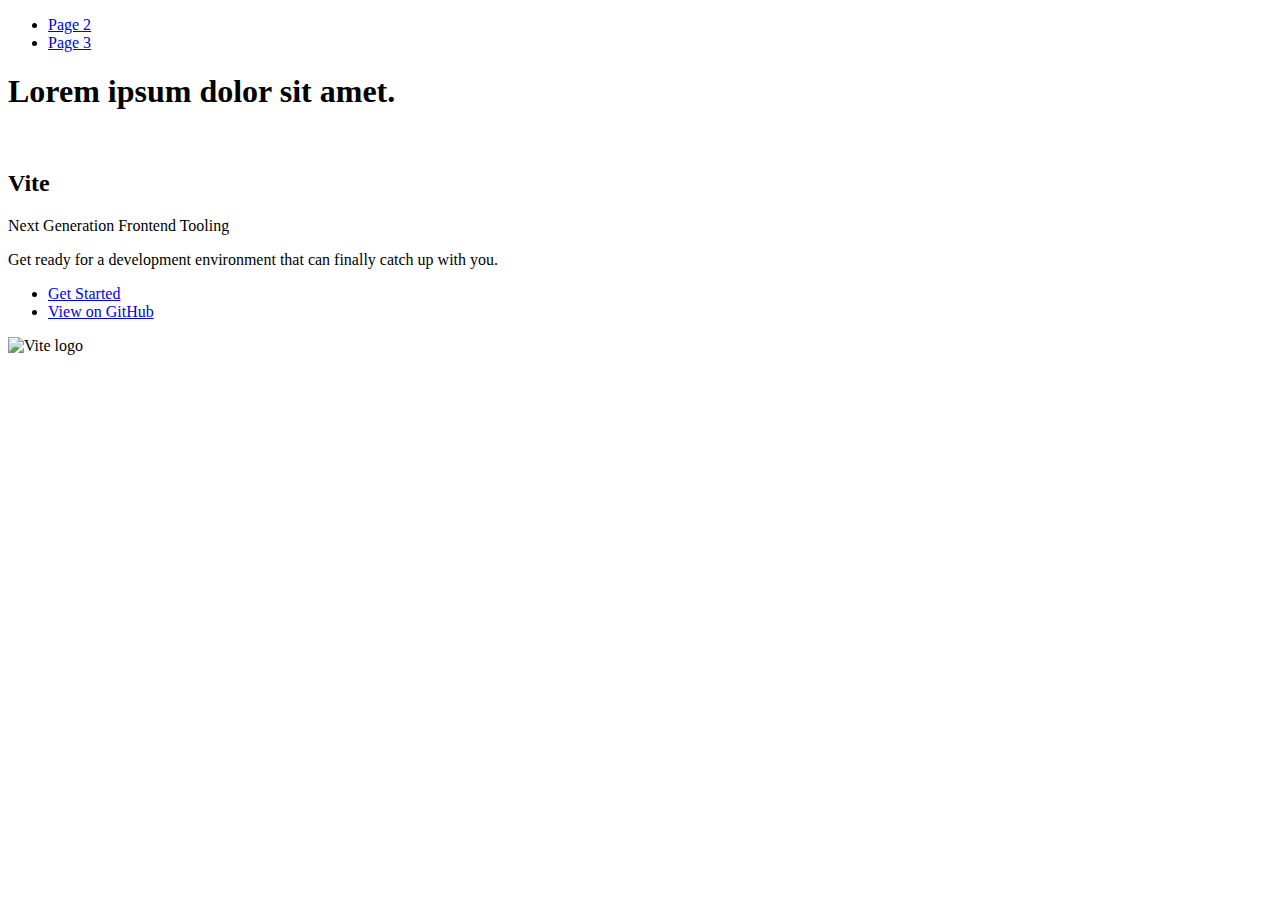
==== index.html @ 4a4b6439 "Deploying to gh-pages from @ sotskayaea/food-vite-96@5ce913985eddbf2035ddf097f0409e4ad9d85cd0 🚀" ====
<!DOCTYPE html>
<html lang="en">
  <head>
    <meta charset="UTF-8" />
    <link rel="icon" type="image/svg+xml" href="/food-vite-96/favicon.svg" />
    <meta name="viewport" content="width=device-width, initial-scale=1.0" />
    <title>Vanilla App Template</title>
    
    <script type="module" crossorigin src="/food-vite-96/assets/index-c45ada6b.js"></script>
    <link rel="stylesheet" href="/food-vite-96/assets/index-10c40100.css">
  </head>
  <body>
    <header class="header">
  <nav class="nav">
    <ul class="nav-list">
      <li class="nav-item">
        <a href="./page-2.html" class="nav-link">Page 2</a>
      </li>

      <li class="nav-item">
        <a href="./page-3.html" class="nav-link">Page 3</a>
      </li>
    </ul>
  </nav>
</header>


    <section>
      <h1>Lorem ipsum dolor sit amet.</h1>
      <!-- Path to images as from index.html file -->
      <img src="/food-vite-96/assets/javascript-8dac5379.svg" alt="" />
    </section>

    <!-- Loads the specified .html file -->
    <section class="vite-promo">
  <div class="container">
    <div class="wrapper">
      <h2 class="title">
        <span class="gradient">Vite</span>
      </h2>
      <p class="text">Next Generation Frontend Tooling</p>
      <p class="tagline">
        Get ready for a development environment that can finally catch up with
        you.
      </p>

      <ul class="actions">
        <li class="action">
          <a
            class="link"
            href="https://vitejs.dev/guide/"
            target="_blank"
            rel="noopener noreferrer"
            >Get Started</a
          >
        </li>
        <li class="action">
          <a
            class="link"
            href="https://github.com/vitejs/vite"
            target="_blank"
            rel="noopener noreferrer"
            >View on GitHub</a
          >
        </li>
      </ul>
    </div>

    <div class="thumb">
      <!-- Path to images as from index.html file -->
      <img
        class="pic"
        src="/food-vite-96/assets/vite-logo-51249ca9.png"
        alt="Vite logo"
        width="640"
        height="640"
      />
    </div>
  </div>
</section>


    
  </body>
</html>
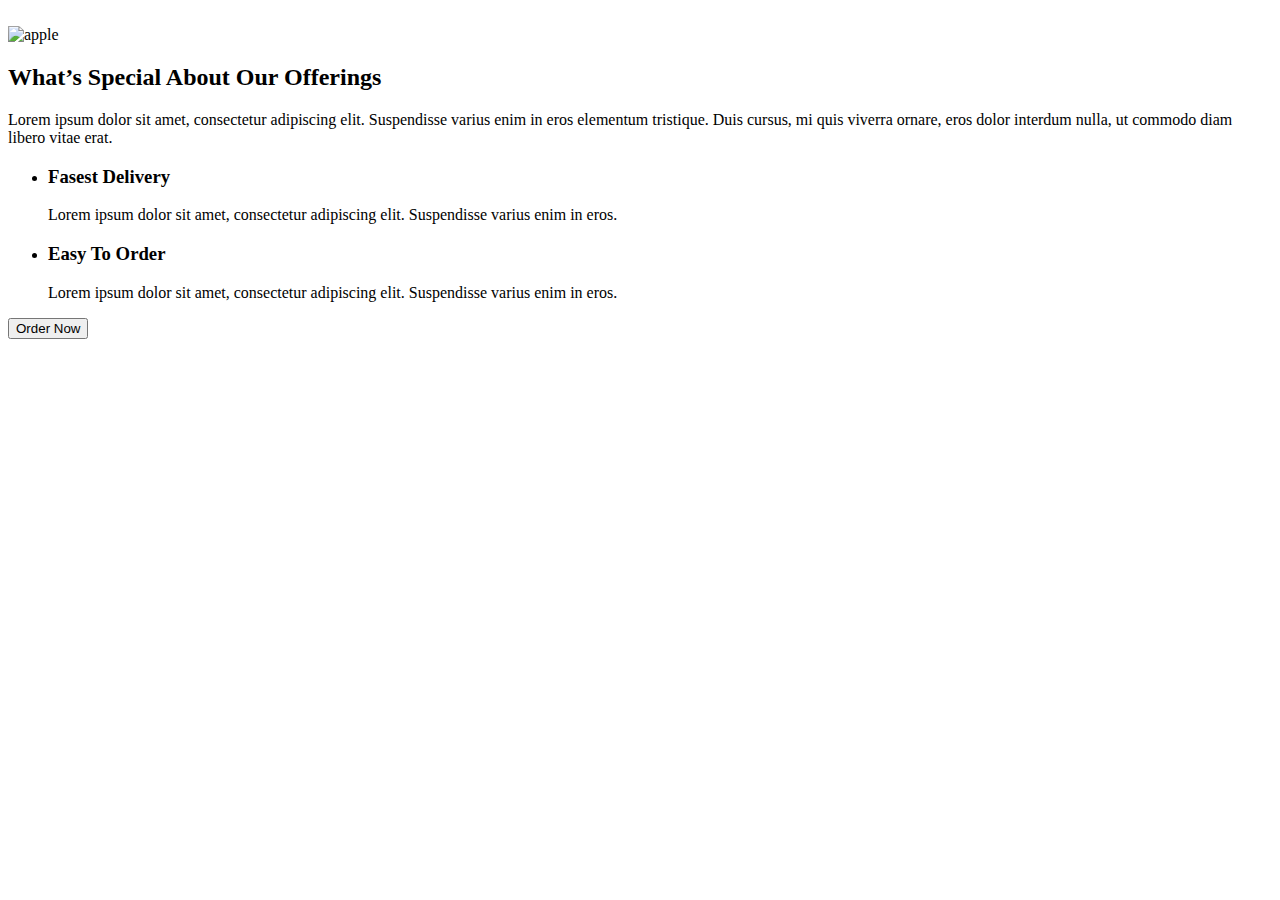
==== commit 32a6b967: "Deploying to gh-pages from @ sotskayaea/food-vite-96@e1b3b5e43320e3d60bbfa65a9ce6da99c60c27c4 🚀" ====
--- a/index.html
+++ b/index.html
@@ -4,82 +4,63 @@
     <meta charset="UTF-8" />
     <link rel="icon" type="image/svg+xml" href="/food-vite-96/favicon.svg" />
     <meta name="viewport" content="width=device-width, initial-scale=1.0" />
-    <title>Vanilla App Template</title>
+    <title>Food-delivery</title>
+    <!--Fonts Google-->
+    <link rel="preconnect" href="https://fonts.googleapis.com" />
+    <link rel="preconnect" href="https://fonts.gstatic.com" crossorigin />
+    <link
+      href="https://fonts.googleapis.com/css2?family=Roboto:wght@400;500;700&display=swap"
+      rel="stylesheet"
+    />
+    <!--styles-->
+    <link
+      rel="stylesheet"
+      href="https://cdnjs.cloudflare.com/ajax/libs/modern-normalize/2.0.0/modern-normalize.css"
+      integrity="sha512-gA2Bvu0/hw4oj0Lp8ZHjK+o3S4BE5m8d/wNVy6ktKLhHKPpWLQwv9ixzuWirWOakoJqlBdePq2NhoCaUOQ5npQ=="
+      crossorigin="anonymous"
+      referrerpolicy="no-referrer"
+    />
+
     
-    <script type="module" crossorigin src="/food-vite-96/assets/index-c45ada6b.js"></script>
-    <link rel="stylesheet" href="/food-vite-96/assets/index-10c40100.css">
+    <link rel="stylesheet" href="/food-vite-96/assets/index-f1d7d2a4.css">
   </head>
   <body>
-    <header class="header">
-  <nav class="nav">
-    <ul class="nav-list">
-      <li class="nav-item">
-        <a href="./page-2.html" class="nav-link">Page 2</a>
+    <img src="" alt="" />
+
+
+    <main>
+      <section>
+  <div class="container">
+    <img src="/food-vite-96/assets/apple-73467b17.png" alt="apple" />
+    <h2>What’s Special About Our Offerings</h2>
+    <p>
+      Lorem ipsum dolor sit amet, consectetur adipiscing elit. Suspendisse
+      varius enim in eros elementum tristique. Duis cursus, mi quis viverra
+      ornare, eros dolor interdum nulla, ut commodo diam libero vitae erat.
+    </p>
+    <ul>
+      <li>
+        <h3>Fasest Delivery</h3>
+        <p>
+          Lorem ipsum dolor sit amet, consectetur adipiscing elit. Suspendisse
+          varius enim in eros.
+        </p>
       </li>
-
-      <li class="nav-item">
-        <a href="./page-3.html" class="nav-link">Page 3</a>
+      <li>
+        <h3>Easy To Order</h3>
+        <p>
+          Lorem ipsum dolor sit amet, consectetur adipiscing elit. Suspendisse
+          varius enim in eros.
+        </p>
       </li>
     </ul>
-  </nav>
-</header>
-
-
-    <section>
-      <h1>Lorem ipsum dolor sit amet.</h1>
-      <!-- Path to images as from index.html file -->
-      <img src="/food-vite-96/assets/javascript-8dac5379.svg" alt="" />
-    </section>
-
-    <!-- Loads the specified .html file -->
-    <section class="vite-promo">
-  <div class="container">
-    <div class="wrapper">
-      <h2 class="title">
-        <span class="gradient">Vite</span>
-      </h2>
-      <p class="text">Next Generation Frontend Tooling</p>
-      <p class="tagline">
-        Get ready for a development environment that can finally catch up with
-        you.
-      </p>
-
-      <ul class="actions">
-        <li class="action">
-          <a
-            class="link"
-            href="https://vitejs.dev/guide/"
-            target="_blank"
-            rel="noopener noreferrer"
-            >Get Started</a
-          >
-        </li>
-        <li class="action">
-          <a
-            class="link"
-            href="https://github.com/vitejs/vite"
-            target="_blank"
-            rel="noopener noreferrer"
-            >View on GitHub</a
-          >
-        </li>
-      </ul>
-    </div>
-
-    <div class="thumb">
-      <!-- Path to images as from index.html file -->
-      <img
-        class="pic"
-        src="/food-vite-96/assets/vite-logo-51249ca9.png"
-        alt="Vite logo"
-        width="640"
-        height="640"
-      />
-    </div>
+    <button type="button">Order Now</button>
   </div>
 </section>
 
+    </main>
+    <!-- Loads the specified .html file -->
+    <footer></footer>
 
-    
   </body>
 </html>
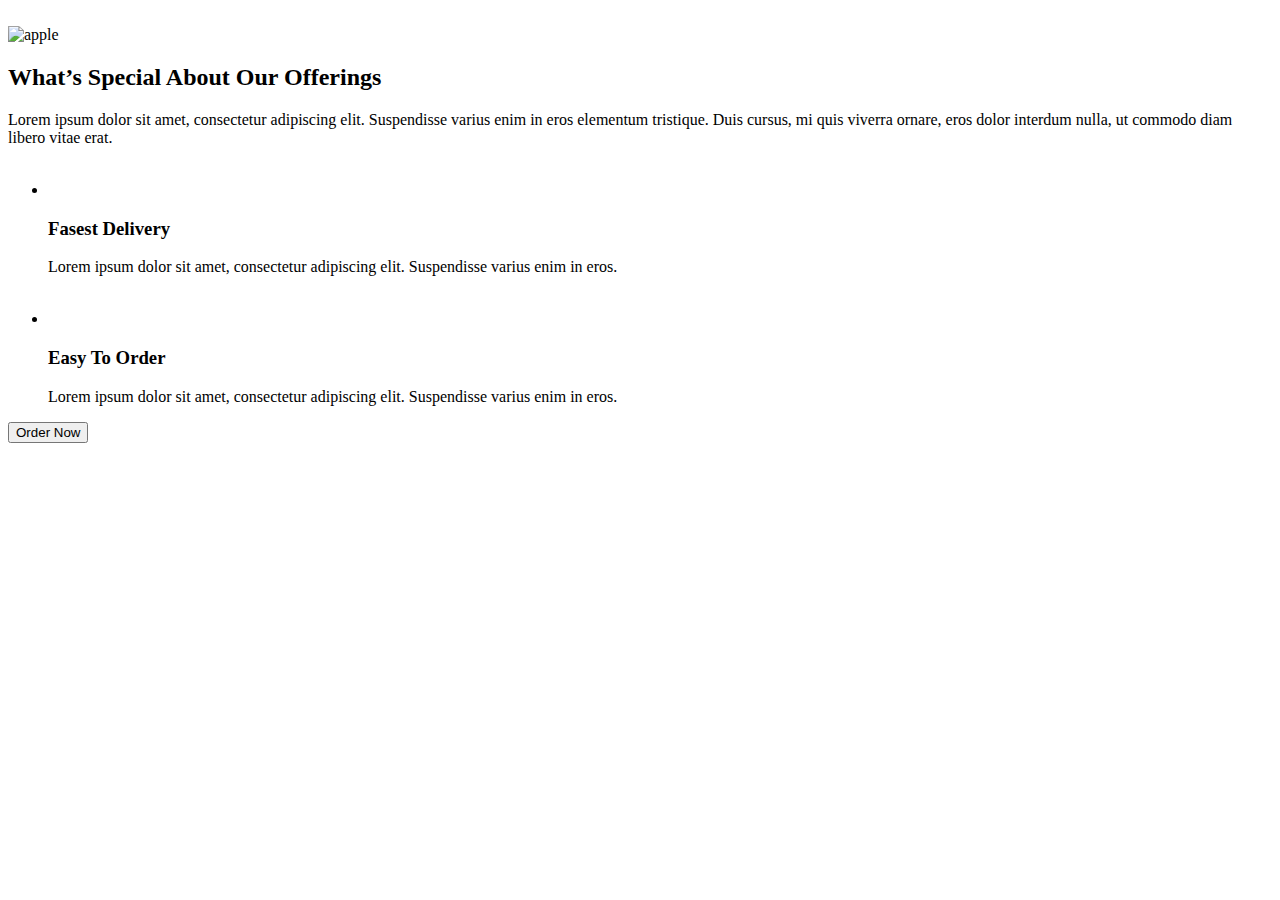
==== commit 0681568f: "Deploying to gh-pages from @ sotskayaea/food-vite-96@655031b7aefd69d470c726c9d285bd5566636a13 🚀" ====
--- a/index.html
+++ b/index.html
@@ -22,39 +22,58 @@
     />
 
     
-    <link rel="stylesheet" href="/food-vite-96/assets/index-f1d7d2a4.css">
+    <link rel="stylesheet" href="/food-vite-96/assets/index-b1413c72.css">
   </head>
   <body>
     <img src="" alt="" />
 
 
     <main>
-      <section>
-  <div class="container">
-    <img src="/food-vite-96/assets/apple-73467b17.png" alt="apple" />
-    <h2>What’s Special About Our Offerings</h2>
-    <p>
-      Lorem ipsum dolor sit amet, consectetur adipiscing elit. Suspendisse
-      varius enim in eros elementum tristique. Duis cursus, mi quis viverra
-      ornare, eros dolor interdum nulla, ut commodo diam libero vitae erat.
-    </p>
-    <ul>
-      <li>
-        <h3>Fasest Delivery</h3>
-        <p>
-          Lorem ipsum dolor sit amet, consectetur adipiscing elit. Suspendisse
-          varius enim in eros.
-        </p>
-      </li>
-      <li>
-        <h3>Easy To Order</h3>
-        <p>
-          Lorem ipsum dolor sit amet, consectetur adipiscing elit. Suspendisse
-          varius enim in eros.
-        </p>
-      </li>
-    </ul>
-    <button type="button">Order Now</button>
+      <section class="offering">
+  <div class="container offering-container">
+    <div class="offering-left">
+      <img
+        src="/food-vite-96/assets/apple-73467b17.png"
+        alt="apple"
+        width="502"
+        height="502"
+      />
+    </div>
+    <div class="offering-rith">
+      <h2 class="offering-title">What’s Special About Our Offerings</h2>
+      <p class="offering-subtitle">
+        Lorem ipsum dolor sit amet, consectetur adipiscing elit. Suspendisse
+        varius enim in eros elementum tristique. Duis cursus, mi quis viverra
+        ornare, eros dolor interdum nulla, ut commodo diam libero vitae erat.
+      </p>
+      <ul class="offering-list">
+        <li class="offering-item">
+          <div class="offering-wrap-icon">
+            <svg class="offering-icon" width="32" height="32">
+              <use href="/food-vite-96/assets/icons-5db9f42c.svg#rocket"></use>
+            </svg>
+          </div>
+          <h3 class="offering-delivery-title">Fasest Delivery</h3>
+          <p class="offering-text">
+            Lorem ipsum dolor sit amet, consectetur adipiscing elit. Suspendisse
+            varius enim in eros.
+          </p>
+        </li>
+        <li>
+          <div class="offering-wrap-icon">
+            <svg class="offering-icon" width="32" height="32">
+              <use href="/food-vite-96/assets/icons-5db9f42c.svg#hand"></use>
+            </svg>
+          </div>
+          <h3 class="offering-delivery-title">Easy To Order</h3>
+          <p class="offering-text">
+            Lorem ipsum dolor sit amet, consectetur adipiscing elit. Suspendisse
+            varius enim in eros.
+          </p>
+        </li>
+      </ul>
+      <button class="offering-btn" type="button">Order Now</button>
+    </div>
   </div>
 </section>
 
